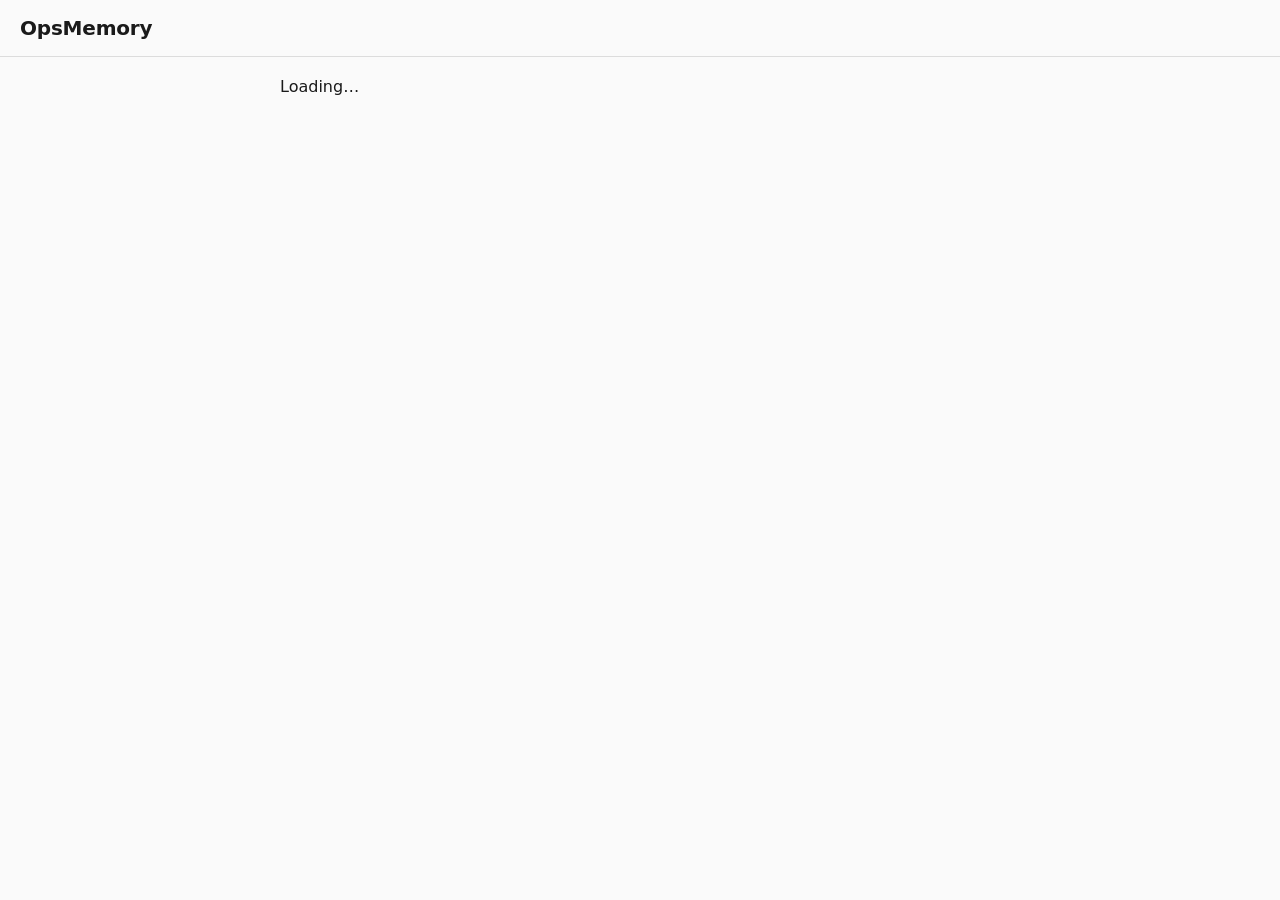
==== web/index.html @ 0d8483af "Chunk 1 step 4: PWA shell web/index.html — Minimal shell with light/dark theme. Renders header, load" ====
<!DOCTYPE html>
<html lang="en">
<head>
<meta charset="UTF-8">
<meta name="viewport" content="width=device-width, initial-scale=1, viewport-fit=cover">
<meta name="theme-color" content="#1a1a1a">
<meta name="apple-mobile-web-app-capable" content="yes">
<meta name="apple-mobile-web-app-status-bar-style" content="black-translucent">
<meta name="apple-mobile-web-app-title" content="OpsMemory">
<title>OpsMemory</title>
<link rel="manifest" href="/manifest.json">
<link rel="icon" href="/icons/icon-192.png" type="image/png">
<link rel="apple-touch-icon" href="/icons/icon-192.png">
<style>
  :root {
    color-scheme: light dark;
    --bg: #fafafa;
    --fg: #1a1a1a;
    --muted: rgba(0, 0, 0, 0.55);
    --tile: rgba(0, 0, 0, 0.04);
    --border: rgba(0, 0, 0, 0.12);
    --pill-bg: rgba(0, 0, 0, 0.08);
    --error-bg: rgba(220, 70, 70, 0.10);
    --error-border: rgba(220, 70, 70, 0.30);
    --error-fg: #b00020;
    font-family: -apple-system, BlinkMacSystemFont, "Segoe UI", system-ui, sans-serif;
  }
  @media (prefers-color-scheme: dark) {
    :root {
      --bg: #1a1a1a;
      --fg: #f0f0f0;
      --muted: rgba(255, 255, 255, 0.55);
      --tile: rgba(255, 255, 255, 0.05);
      --border: rgba(255, 255, 255, 0.12);
      --pill-bg: rgba(255, 255, 255, 0.10);
      --error-bg: rgba(255, 100, 100, 0.10);
      --error-border: rgba(255, 100, 100, 0.30);
      --error-fg: #ff8080;
    }
  }
  body {
    margin: 0;
    padding: 0;
    min-height: 100vh;
    background: var(--bg);
    color: var(--fg);
  }
  header {
    padding: 16px 20px;
    border-bottom: 1px solid var(--border);
    display: flex;
    align-items: center;
    justify-content: space-between;
  }
  h1 {
    margin: 0;
    font-size: 20px;
    font-weight: 600;
    letter-spacing: -0.01em;
  }
  h2 {
    font-size: 15px;
    font-weight: 600;
    margin: 24px 0 8px;
    color: var(--muted);
    text-transform: uppercase;
    letter-spacing: 0.05em;
  }
  main {
    padding: 20px;
    max-width: 720px;
    margin: 0 auto;
  }
  .principal {
    background: var(--tile);
    padding: 14px 16px;
    border-radius: 10px;
    margin-bottom: 16px;
  }
  .role-pill {
    display: inline-block;
    background: var(--pill-bg);
    padding: 2px 10px;
    border-radius: 10px;
    font-size: 12px;
    font-weight: 500;
    margin-left: 8px;
    text-transform: lowercase;
  }
  .email {
    margin-top: 6px;
    font-size: 13px;
    color: var(--muted);
  }
  ul.businesses {
    list-style: none;
    padding: 0;
    margin: 0;
  }
  ul.businesses li {
    padding: 12px 16px;
    background: var(--tile);
    border-radius: 8px;
    margin-bottom: 6px;
    display: flex;
    justify-content: space-between;
    align-items: center;
  }
  .empty-state {
    text-align: center;
    padding: 40px 20px;
    color: var(--muted);
    font-size: 14px;
  }
  .error {
    background: var(--error-bg);
    border: 1px solid var(--error-border);
    color: var(--error-fg);
    padding: 14px 16px;
    border-radius: 10px;
    line-height: 1.4;
  }
  .footer-note {
    margin-top: 32px;
    text-align: center;
    color: var(--muted);
    font-size: 12px;
  }
</style>
</head>
<body>
<header>
  <h1>OpsMemory</h1>
  <span id="status"></span>
</header>
<main>
  <div id="root">Loading…</div>
</main>
<script src="/app.js" defer></script>
</body>
</html>
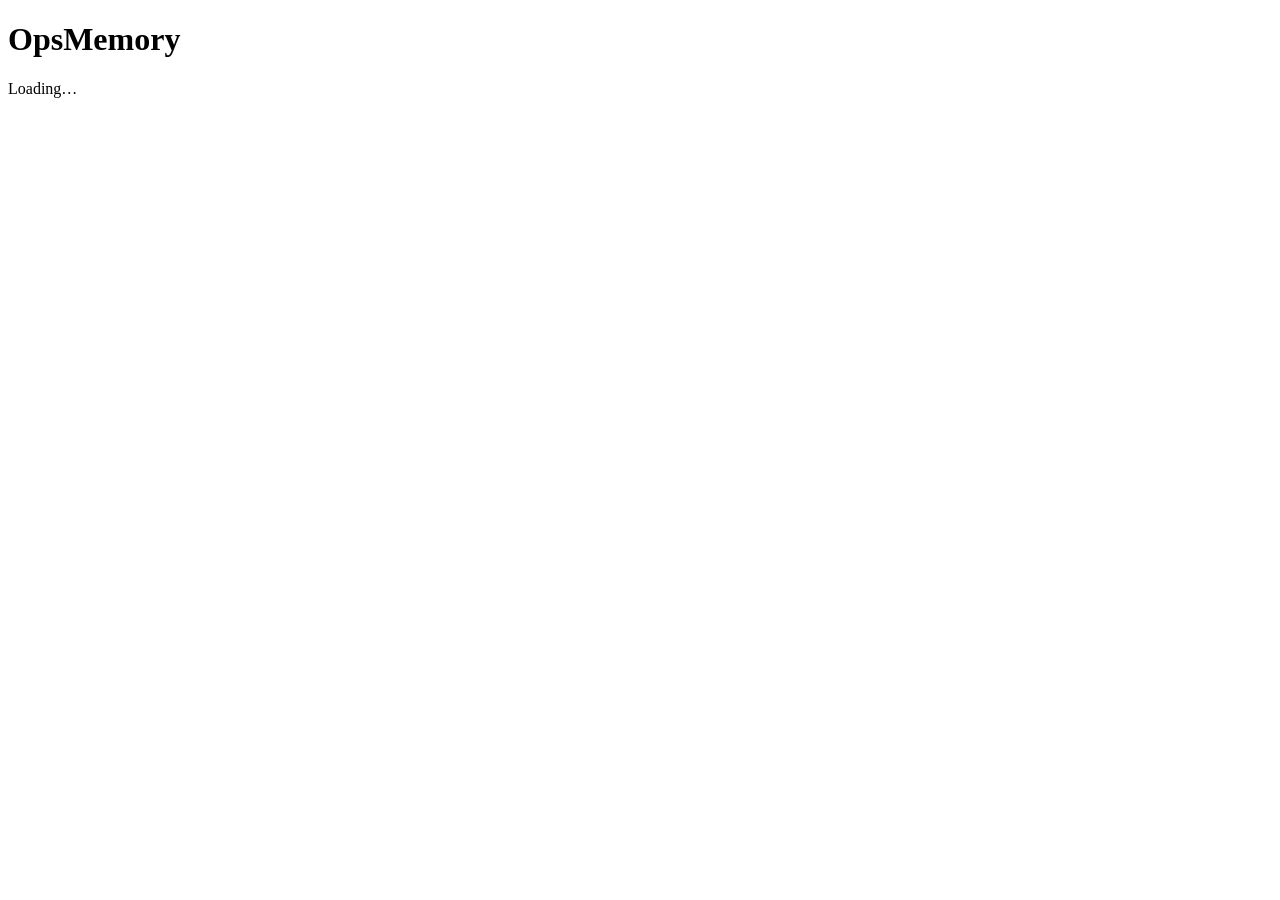
==== commit ce4fed9d: "chunk1.5 steps 10/11/12: CSRF/Origin enforcement, CSP cleanup, healthcheck decision Step 10 — Origin" ====
--- a/web/index.html
+++ b/web/index.html
@@ -11,122 +11,7 @@
 <link rel="manifest" href="/manifest.json">
 <link rel="icon" href="/icons/icon-192.png" type="image/png">
 <link rel="apple-touch-icon" href="/icons/icon-192.png">
-<style>
-  :root {
-    color-scheme: light dark;
-    --bg: #fafafa;
-    --fg: #1a1a1a;
-    --muted: rgba(0, 0, 0, 0.55);
-    --tile: rgba(0, 0, 0, 0.04);
-    --border: rgba(0, 0, 0, 0.12);
-    --pill-bg: rgba(0, 0, 0, 0.08);
-    --error-bg: rgba(220, 70, 70, 0.10);
-    --error-border: rgba(220, 70, 70, 0.30);
-    --error-fg: #b00020;
-    font-family: -apple-system, BlinkMacSystemFont, "Segoe UI", system-ui, sans-serif;
-  }
-  @media (prefers-color-scheme: dark) {
-    :root {
-      --bg: #1a1a1a;
-      --fg: #f0f0f0;
-      --muted: rgba(255, 255, 255, 0.55);
-      --tile: rgba(255, 255, 255, 0.05);
-      --border: rgba(255, 255, 255, 0.12);
-      --pill-bg: rgba(255, 255, 255, 0.10);
-      --error-bg: rgba(255, 100, 100, 0.10);
-      --error-border: rgba(255, 100, 100, 0.30);
-      --error-fg: #ff8080;
-    }
-  }
-  body {
-    margin: 0;
-    padding: 0;
-    min-height: 100vh;
-    background: var(--bg);
-    color: var(--fg);
-  }
-  header {
-    padding: 16px 20px;
-    border-bottom: 1px solid var(--border);
-    display: flex;
-    align-items: center;
-    justify-content: space-between;
-  }
-  h1 {
-    margin: 0;
-    font-size: 20px;
-    font-weight: 600;
-    letter-spacing: -0.01em;
-  }
-  h2 {
-    font-size: 15px;
-    font-weight: 600;
-    margin: 24px 0 8px;
-    color: var(--muted);
-    text-transform: uppercase;
-    letter-spacing: 0.05em;
-  }
-  main {
-    padding: 20px;
-    max-width: 720px;
-    margin: 0 auto;
-  }
-  .principal {
-    background: var(--tile);
-    padding: 14px 16px;
-    border-radius: 10px;
-    margin-bottom: 16px;
-  }
-  .role-pill {
-    display: inline-block;
-    background: var(--pill-bg);
-    padding: 2px 10px;
-    border-radius: 10px;
-    font-size: 12px;
-    font-weight: 500;
-    margin-left: 8px;
-    text-transform: lowercase;
-  }
-  .email {
-    margin-top: 6px;
-    font-size: 13px;
-    color: var(--muted);
-  }
-  ul.businesses {
-    list-style: none;
-    padding: 0;
-    margin: 0;
-  }
-  ul.businesses li {
-    padding: 12px 16px;
-    background: var(--tile);
-    border-radius: 8px;
-    margin-bottom: 6px;
-    display: flex;
-    justify-content: space-between;
-    align-items: center;
-  }
-  .empty-state {
-    text-align: center;
-    padding: 40px 20px;
-    color: var(--muted);
-    font-size: 14px;
-  }
-  .error {
-    background: var(--error-bg);
-    border: 1px solid var(--error-border);
-    color: var(--error-fg);
-    padding: 14px 16px;
-    border-radius: 10px;
-    line-height: 1.4;
-  }
-  .footer-note {
-    margin-top: 32px;
-    text-align: center;
-    color: var(--muted);
-    font-size: 12px;
-  }
-</style>
+<link rel="stylesheet" href="/styles.css">
 </head>
 <body>
 <header>
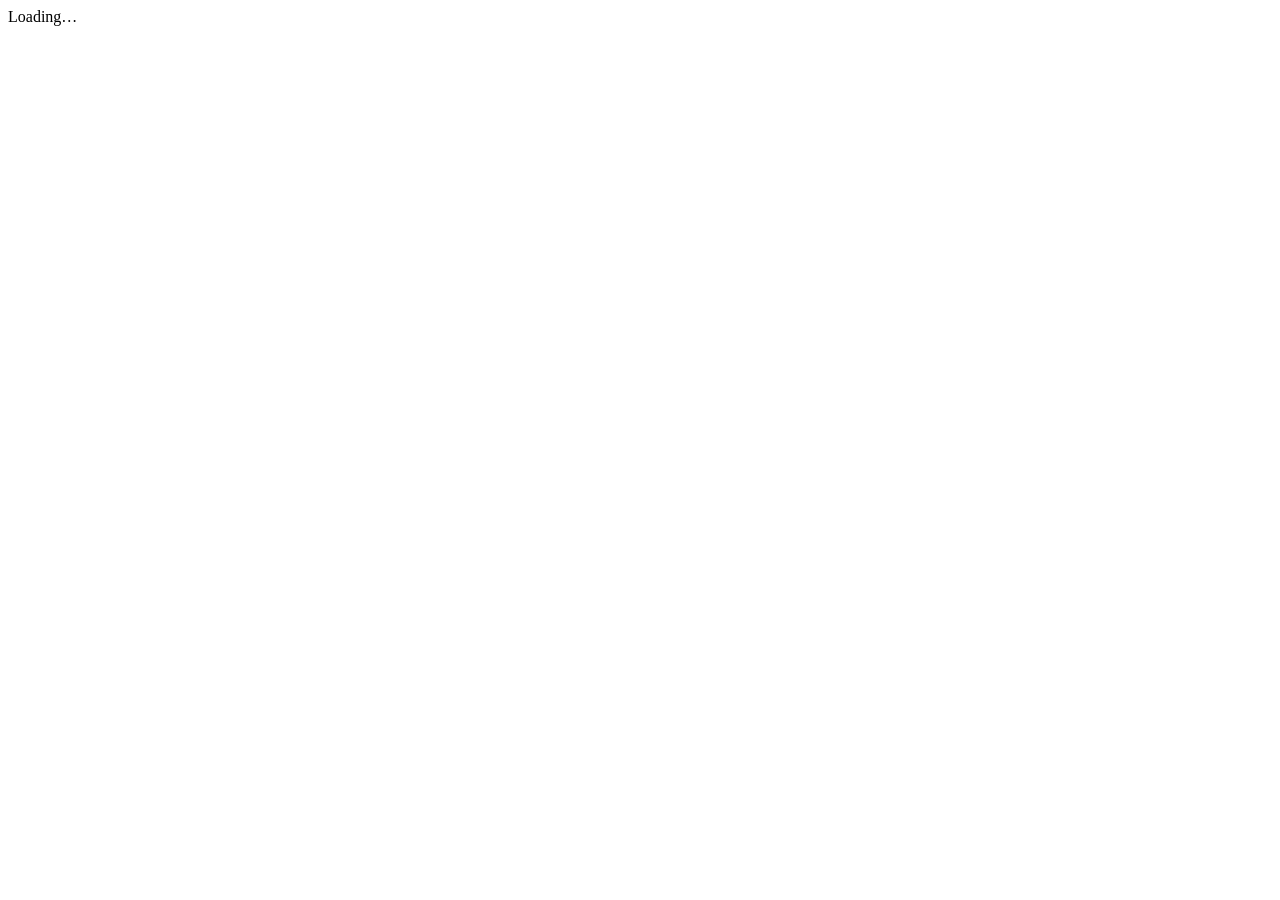
==== commit 97611d42: "phase-ui-2a: full app-shell reskin (rail + topbar + tokens at :root) Kyle's feedback on UI-2 was tha" ====
--- a/web/index.html
+++ b/web/index.html
@@ -14,13 +14,8 @@
 <link rel="stylesheet" href="/styles.css">
 </head>
 <body>
-<header>
-  <h1>OpsMemory</h1>
-  <span id="status"></span>
-</header>
-<main>
-  <div id="root">Loading…</div>
-</main>
+<div id="root">Loading…</div>
+<script src="/outbox.js" defer></script>
 <script src="/app.js" defer></script>
 </body>
 </html>
